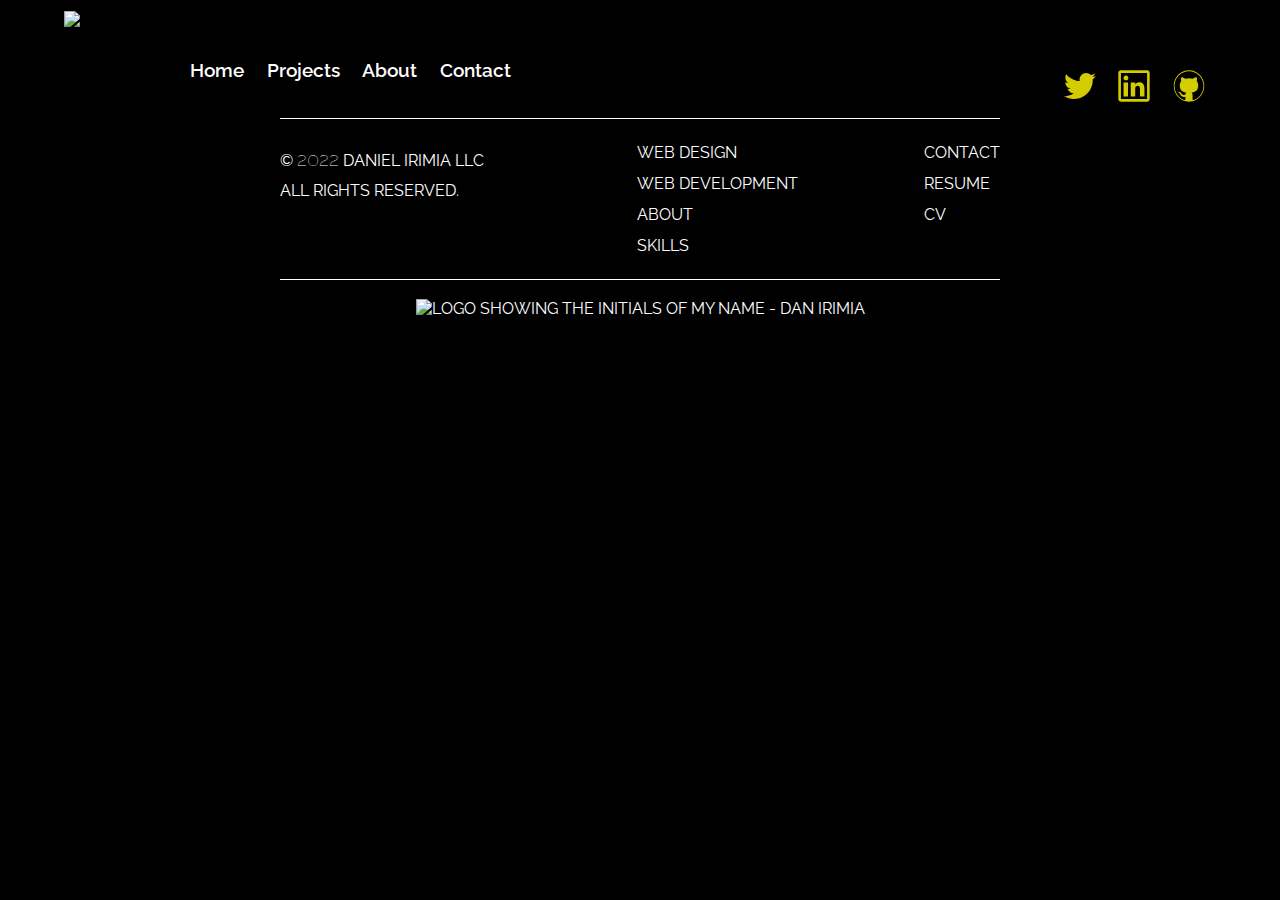
==== about.html @ a9403c6c "Update about.html" ====
<!DOCTYPE html>
<html lang="en">
<head>

    <!-- Metas -->
    <meta charset="UTF-8">
    <meta http-equiv="X-UA-Compatible" content="IE=edge">
    <meta name="viewport" content="width=device-width, initial-scale=1.0">

    <!-- CSS -->
    <link rel="stylesheet" type="text/css" href="./Resources/CSS/about.css">

    <!-- Fonts -->

    <link rel="preconnect" href="https://fonts.googleapis.com">
    <link href="https://fonts.googleapis.com/css2?family=Lato:wght@700&family=Raleway:wght@400;600;700&display=swap" rel="stylesheet">
    <link rel="preconnect" href="https://fonts.gstatic.com" crossorigin>

    <title>About</title>
    
</head>
<body style="Background-color: #000;">
    <header>
        <div class="navigation-container">
            <div class="logo-container">
                <img src="./Resources/Images/Small_logo.svg" alt="Logo showing the initials and full name - Dan Irimia">
            </div>
            <nav>
                <ul class="navigation-links">
                    <li class="link"><a href="index.html">Home</a></li>
                    <li class="link"><a href="projects.html">Projects</a></li>
                    <li class="link"><a href="about.html">About</a></li>
                    <li class="link"><a href="contact.html">Contact</a></li>
                </ul>
                <ul class="social-media">
                    <li><a href="https://twitter.com/?lang=en" target="_blank"><img src="./Resources/Images/twitter-logo.svg" alt="The logo of Twitter - when clicked it will take the user to www.twitter.com"></a></li>
                    <li><a href="https://uk.linkedin.com/" target="_blank"><img src="./Resources/Images/linkedin-logo.svg" alt="The logo of Linkedin - when clicked it will take the user to www.linkedin.com"></a></li>
                    <li><a href="https://github.com/danielirimia60" target="_blank"><img src="./Resources/Images/github-logo.svg" alt="The logo of Github - when clicked it will take the user to www.githubr.com"></a></li>
                </ul>
            </nav>
        </div>
    </header>
    <main>

    </main>
    <footer>
        <div class="footer-content">
            <div class="left-column">
                <p>&copy; <span>2022</span> Daniel Irimia LLC All Rights Reserved.</p>
            </div>
            <div class="middle-column">
                <a href="design-projects.html">web design</a>
                <a href="web-projects.html">web development</a>
                <a href="about.html">about</a>
                <a href="skills.html">skills</a>
            </div>
            <div class="right-column">
                <a href="contact.html">contact</a>
                <a href="resume.html">resume</a>
                <a href="cv.html">cv</a>
            </div>
        </div>
        <div class="footer-logo">
            <img src="./Resources/Images/Full_logo.svg" alt="Logo showing the initials of my name - Dan Irimia">
        </div>
    </footer>
</body>
</html>
---- Resources/CSS/about.css ----
* {
  margin: 0;
  padding: 0;
  overflow-x: hidden;
  scroll-behavior: smooth;
}

header, header .navigation-container, footer .footer-content, footer {
  margin: 0 auto;
}

footer {
  font-family: "Raleway", sans-serif;
  font-weight: 400;
}

header .navigation-container .navigation-links .link a {
  font-family: "Raleway", sans-serif;
  font-weight: 600;
}

footer {
  text-transform: uppercase;
  color: #FFFFFF;
  display: flex;
  flex-direction: column;
}
footer a {
  color: inherit;
  text-decoration: none;
}
footer a:hover {
  color: #D4CC00;
}
footer .footer-content {
  border-top: 1px solid #FFFFFF;
  border-bottom: 1px solid #FFFFFF;
  display: flex;
  gap: 3em;
  justify-content: space-between;
  padding-top: 1.5em;
  padding-bottom: 1.5em;
}
footer .footer-content .left-column {
  width: 15%;
  min-width: 23ch;
  line-height: 1.75;
}
footer .footer-content .left-column span {
  font-size: 1.22rem;
  font-weight: 100;
}
footer .footer-content .middle-column,
footer .footer-content .right-column {
  display: flex;
  flex-direction: column;
  gap: 0.75em;
}
footer .footer-logo {
  margin: 1.5% auto 1%;
}

header .navigation-container {
  grid-area: 1/1;
  display: flex;
  justify-self: center;
  width: 90%;
  padding-top: 0.7em;
  height: -webkit-fit-content;
  height: -moz-fit-content;
  height: fit-content;
  justify-content: space-between;
  position: relative;
  z-index: 2;
}
header .navigation-container .logo-container {
  width: 6em;
}
header .navigation-container .logo-container img {
  width: 100%;
}
header .navigation-container nav {
  display: flex;
  justify-content: space-between;
  padding-top: 3em;
  width: 90%;
  position: relative;
}
header .navigation-container .navigation-links {
  display: flex;
  list-style: none;
}
header .navigation-container .navigation-links .link a {
  text-decoration: none;
  padding: 0.7rem;
  color: #FFFFFF;
  font-size: 1.2rem;
}
header .navigation-container .navigation-links .link a:hover {
  color: #D4CC00;
}
header .navigation-container .social-media {
  display: flex;
}
header .navigation-container .social-media img {
  aspect-ratio: 1;
  width: 2em;
  padding: 0.7em;
  filter: invert(68%) sepia(72%) saturate(1887%) hue-rotate(18deg) brightness(106%) contrast(103%);
}
header .navigation-container .social-media img:hover {
  filter: invert(78%) sepia(76%) saturate(1393%) hue-rotate(11deg) brightness(89%) contrast(96%);
  transform: scale(0.95);
}

html body::-webkit-scrollbar {
  width: 8px;
}
html body::-webkit-scrollbar-track {
  border-radius: 20px;
}
html body::-webkit-scrollbar-thumb {
  background-color: #D4CC00;
  border-radius: 20px;
}

* {
  margin: 0;
  padding: 0;
  overflow-x: hidden;
  scroll-behavior: smooth;
}

header, footer, footer .footer-content, header .navigation-container {
  margin: 0 auto;
}

footer {
  font-family: "Raleway", sans-serif;
  font-weight: 400;
}

header .navigation-container .navigation-links .link a {
  font-family: "Raleway", sans-serif;
  font-weight: 600;
}

footer {
  text-transform: uppercase;
  color: #FFFFFF;
  display: flex;
  flex-direction: column;
}
footer a {
  color: inherit;
  text-decoration: none;
}
footer a:hover {
  color: #D4CC00;
}
footer .footer-content {
  border-top: 1px solid #FFFFFF;
  border-bottom: 1px solid #FFFFFF;
  display: flex;
  gap: 3em;
  justify-content: space-between;
  padding-top: 1.5em;
  padding-bottom: 1.5em;
}
footer .footer-content .left-column {
  width: 15%;
  min-width: 23ch;
  line-height: 1.75;
}
footer .footer-content .left-column span {
  font-size: 1.22rem;
  font-weight: 100;
}
footer .footer-content .middle-column,
footer .footer-content .right-column {
  display: flex;
  flex-direction: column;
  gap: 0.75em;
}
footer .footer-logo {
  margin: 1.5% auto 1%;
}

header .navigation-container {
  grid-area: 1/1;
  display: flex;
  justify-self: center;
  width: 90%;
  padding-top: 0.7em;
  height: -webkit-fit-content;
  height: -moz-fit-content;
  height: fit-content;
  justify-content: space-between;
  position: relative;
  z-index: 2;
}
header .navigation-container .logo-container {
  width: 6em;
}
header .navigation-container .logo-container img {
  width: 100%;
}
header .navigation-container nav {
  display: flex;
  justify-content: space-between;
  padding-top: 3em;
  width: 90%;
  position: relative;
}
header .navigation-container .navigation-links {
  display: flex;
  list-style: none;
}
header .navigation-container .navigation-links .link a {
  text-decoration: none;
  padding: 0.7rem;
  color: #FFFFFF;
  font-size: 1.2rem;
}
header .navigation-container .navigation-links .link a:hover {
  color: #D4CC00;
}
header .navigation-container .social-media {
  display: flex;
}
header .navigation-container .social-media img {
  aspect-ratio: 1;
  width: 2em;
  padding: 0.7em;
  filter: invert(68%) sepia(72%) saturate(1887%) hue-rotate(18deg) brightness(106%) contrast(103%);
}
header .navigation-container .social-media img:hover {
  filter: invert(78%) sepia(76%) saturate(1393%) hue-rotate(11deg) brightness(89%) contrast(96%);
  transform: scale(0.95);
}

html body::-webkit-scrollbar {
  width: 8px;
}
html body::-webkit-scrollbar-track {
  border-radius: 20px;
}
html body::-webkit-scrollbar-thumb {
  background-color: #D4CC00;
  border-radius: 20px;
}

* {
  margin: 0;
  padding: 0;
  overflow-x: hidden;
  scroll-behavior: smooth;
}

header, footer, footer .footer-content, header .navigation-container {
  margin: 0 auto;
}

footer {
  font-family: "Raleway", sans-serif;
  font-weight: 400;
}

header .navigation-container .navigation-links .link a {
  font-family: "Raleway", sans-serif;
  font-weight: 600;
}

footer {
  text-transform: uppercase;
  color: #FFFFFF;
  display: flex;
  flex-direction: column;
}
footer a {
  color: inherit;
  text-decoration: none;
}
footer a:hover {
  color: #D4CC00;
}
footer .footer-content {
  border-top: 1px solid #FFFFFF;
  border-bottom: 1px solid #FFFFFF;
  display: flex;
  gap: 3em;
  justify-content: space-between;
  padding-top: 1.5em;
  padding-bottom: 1.5em;
}
footer .footer-content .left-column {
  width: 15%;
  min-width: 23ch;
  line-height: 1.75;
}
footer .footer-content .left-column span {
  font-size: 1.22rem;
  font-weight: 100;
}
footer .footer-content .middle-column,
footer .footer-content .right-column {
  display: flex;
  flex-direction: column;
  gap: 0.75em;
}
footer .footer-logo {
  margin: 1.5% auto 1%;
}

header .navigation-container {
  grid-area: 1/1;
  display: flex;
  justify-self: center;
  width: 90%;
  padding-top: 0.7em;
  height: -webkit-fit-content;
  height: -moz-fit-content;
  height: fit-content;
  justify-content: space-between;
  position: relative;
  z-index: 2;
}
header .navigation-container .logo-container {
  width: 6em;
}
header .navigation-container .logo-container img {
  width: 100%;
}
header .navigation-container nav {
  display: flex;
  justify-content: space-between;
  padding-top: 3em;
  width: 90%;
  position: relative;
}
header .navigation-container .navigation-links {
  display: flex;
  list-style: none;
}
header .navigation-container .navigation-links .link a {
  text-decoration: none;
  padding: 0.7rem;
  color: #FFFFFF;
  font-size: 1.2rem;
}
header .navigation-container .navigation-links .link a:hover {
  color: #D4CC00;
}
header .navigation-container .social-media {
  display: flex;
}
header .navigation-container .social-media img {
  aspect-ratio: 1;
  width: 2em;
  padding: 0.7em;
  filter: invert(68%) sepia(72%) saturate(1887%) hue-rotate(18deg) brightness(106%) contrast(103%);
}
header .navigation-container .social-media img:hover {
  filter: invert(78%) sepia(76%) saturate(1393%) hue-rotate(11deg) brightness(89%) contrast(96%);
  transform: scale(0.95);
}

html body::-webkit-scrollbar {
  width: 8px;
}
html body::-webkit-scrollbar-track {
  border-radius: 20px;
}
html body::-webkit-scrollbar-thumb {
  background-color: #D4CC00;
  border-radius: 20px;
}

header {
  width: 100%;
}/*# sourceMappingURL=about.css.map */
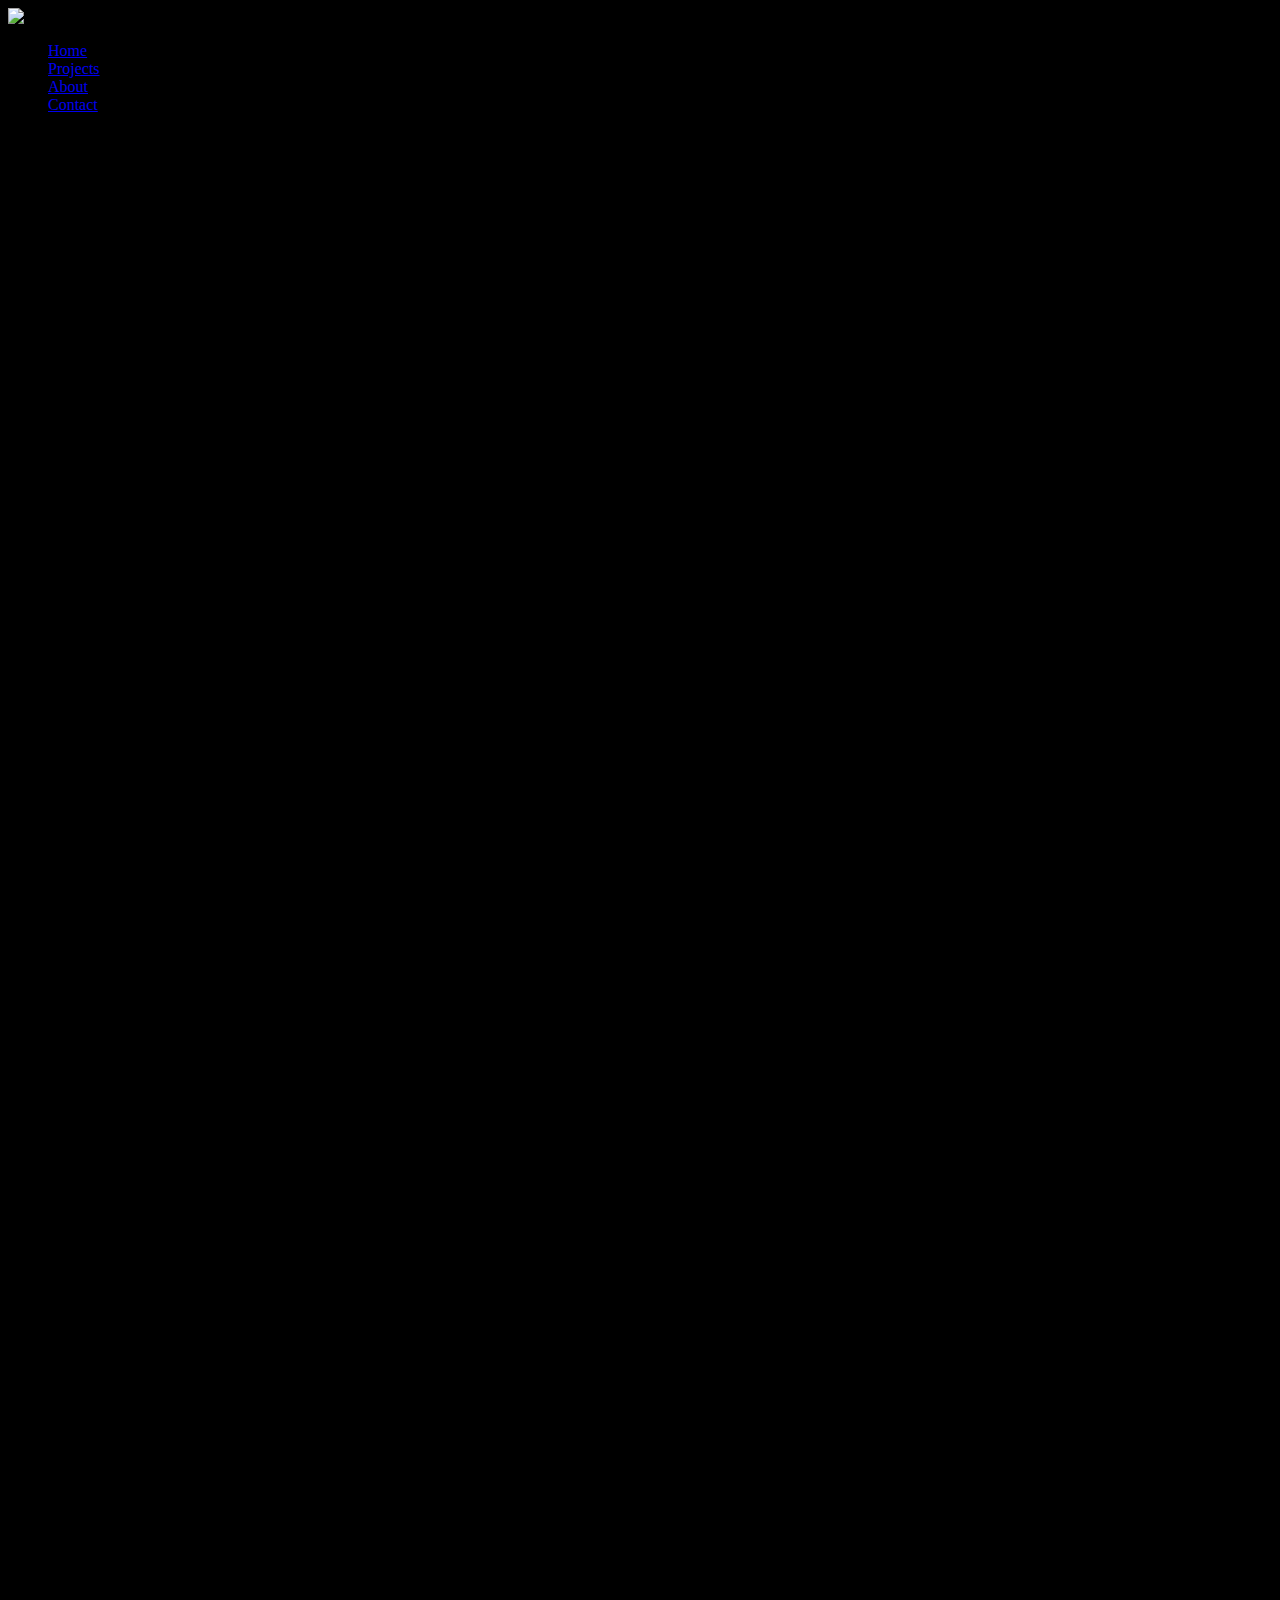
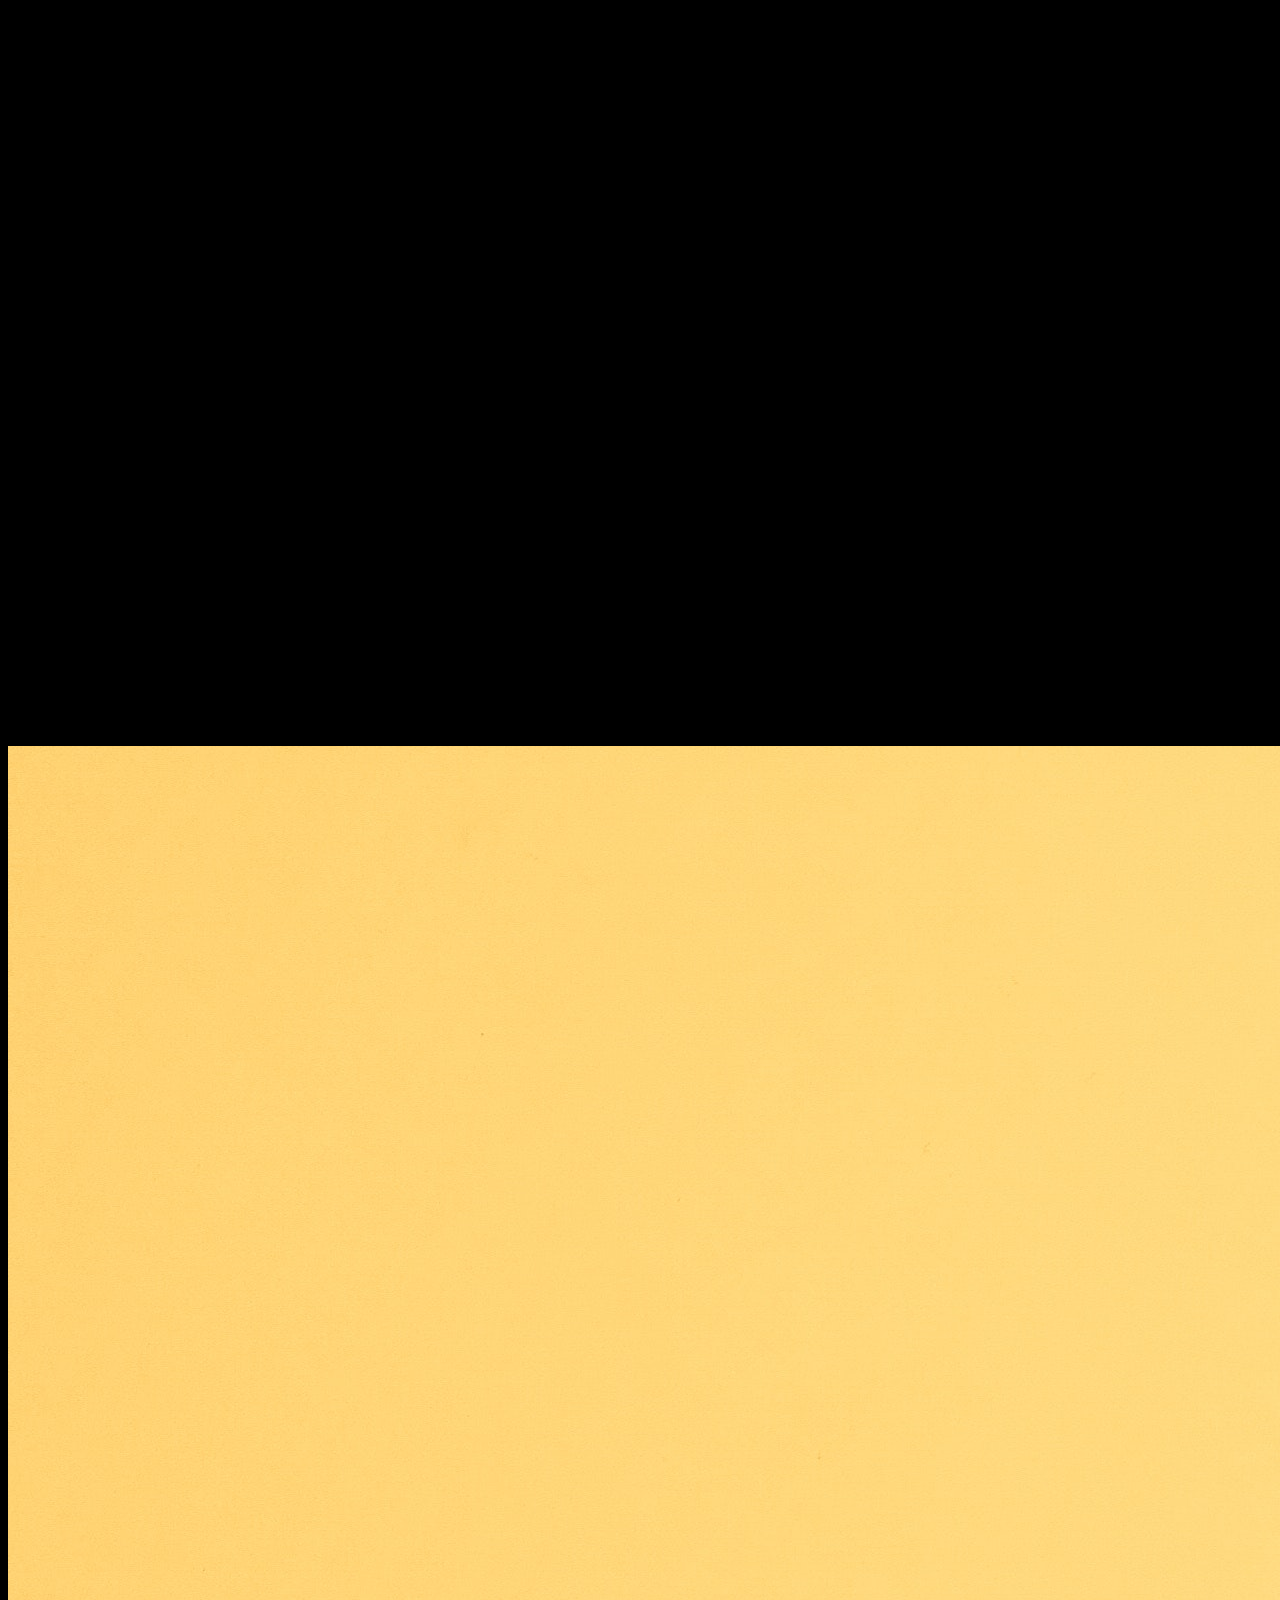
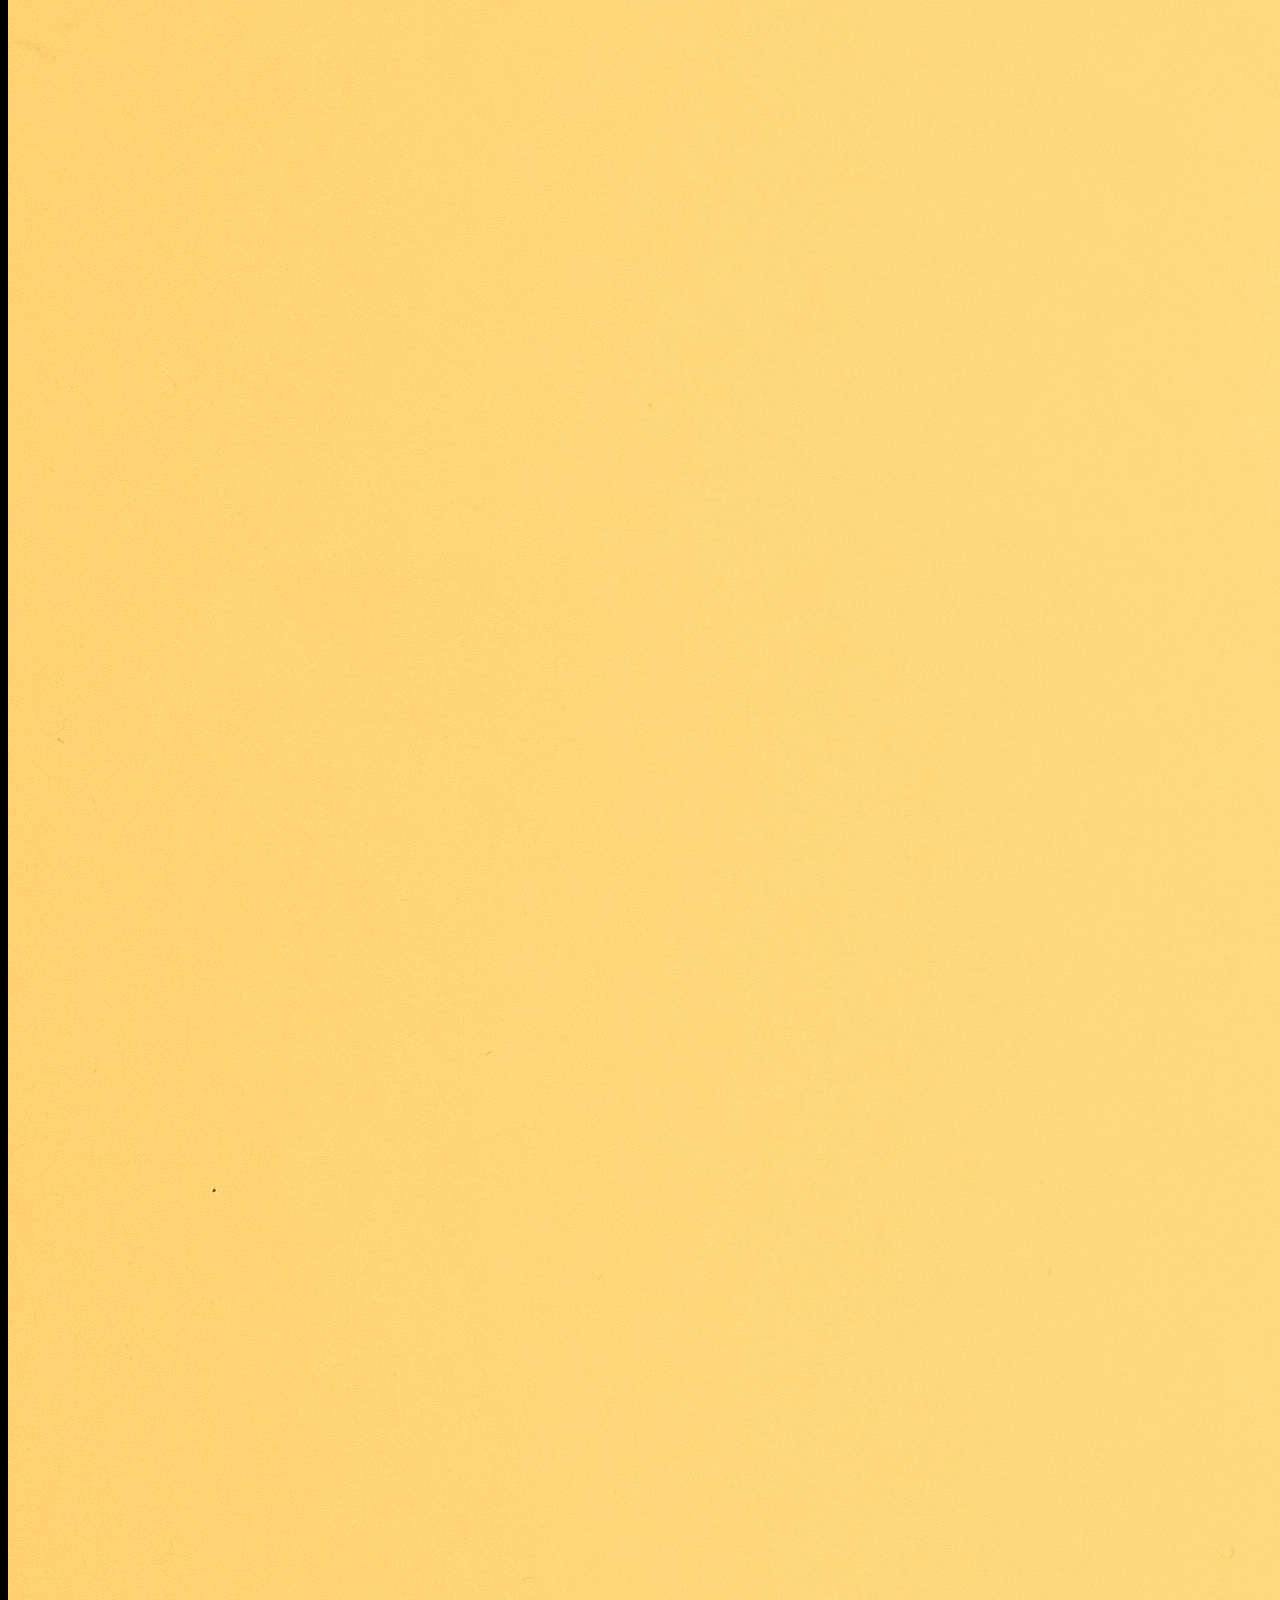
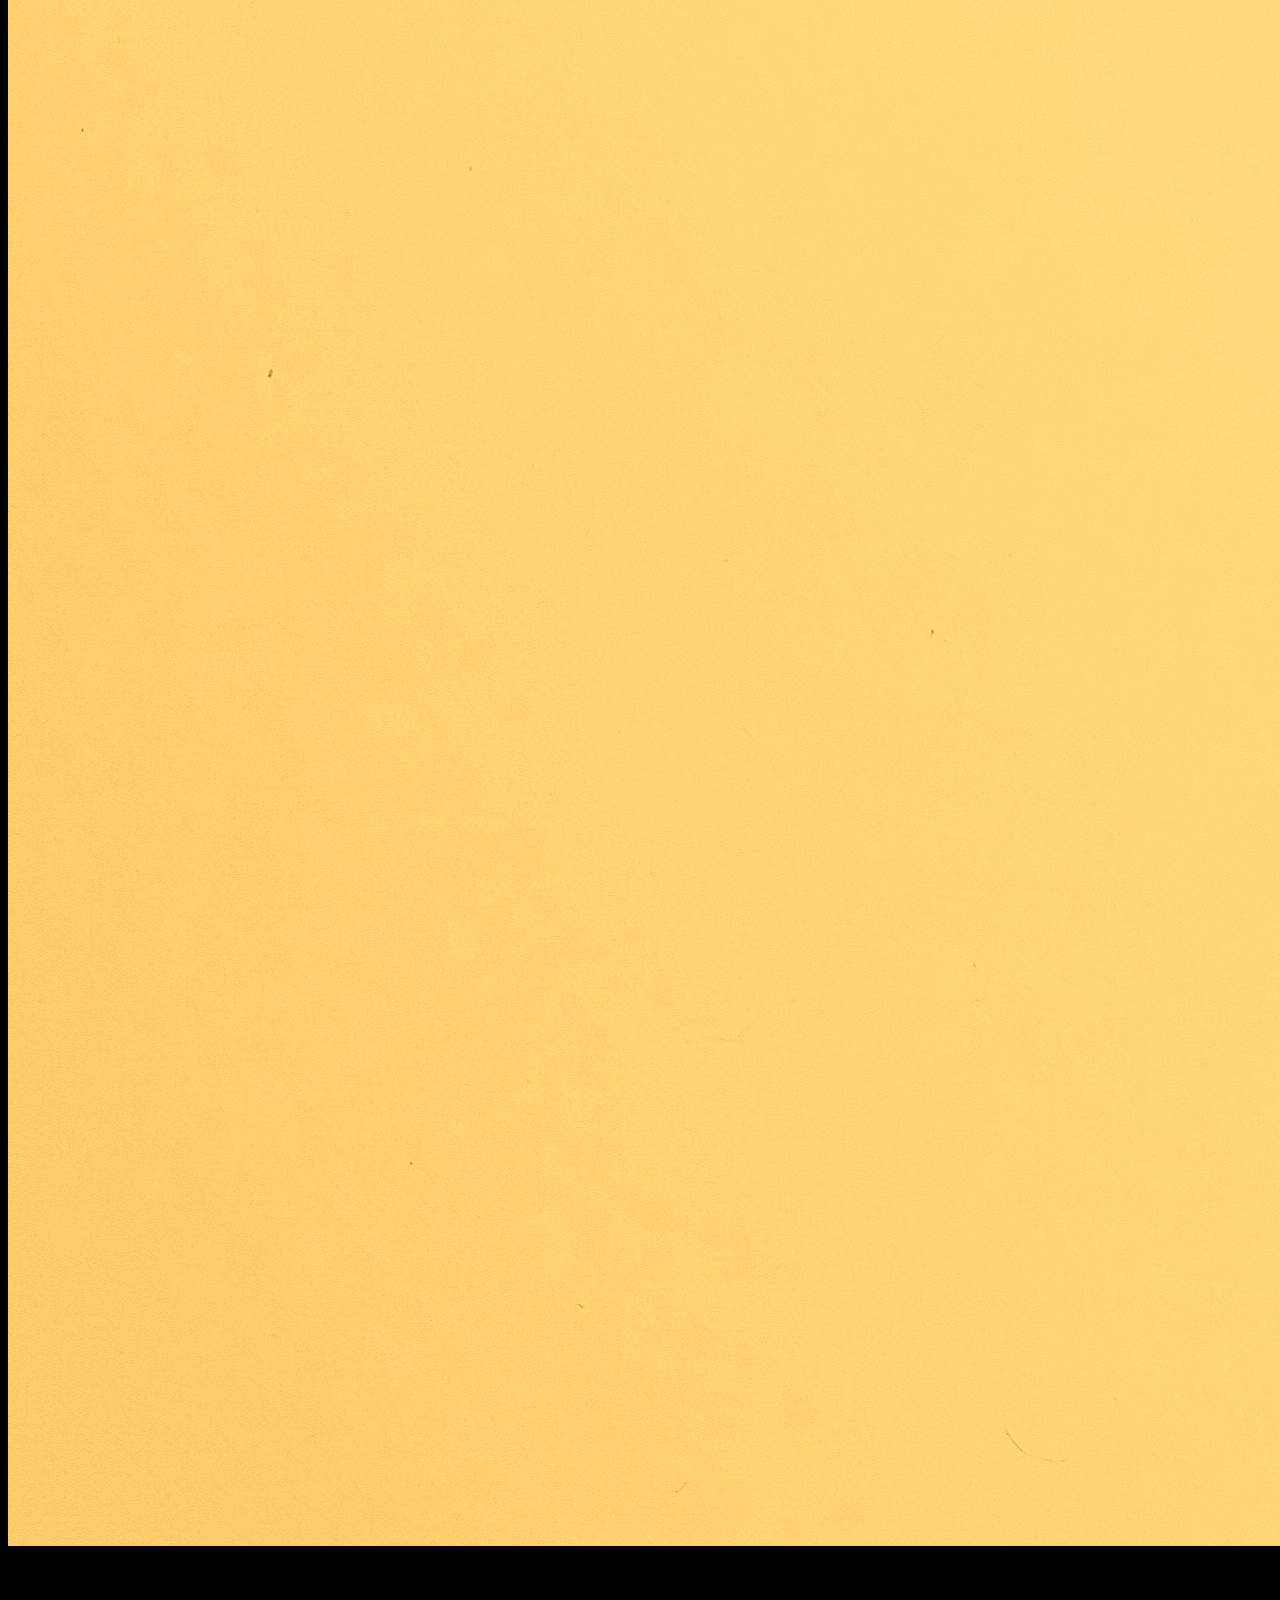
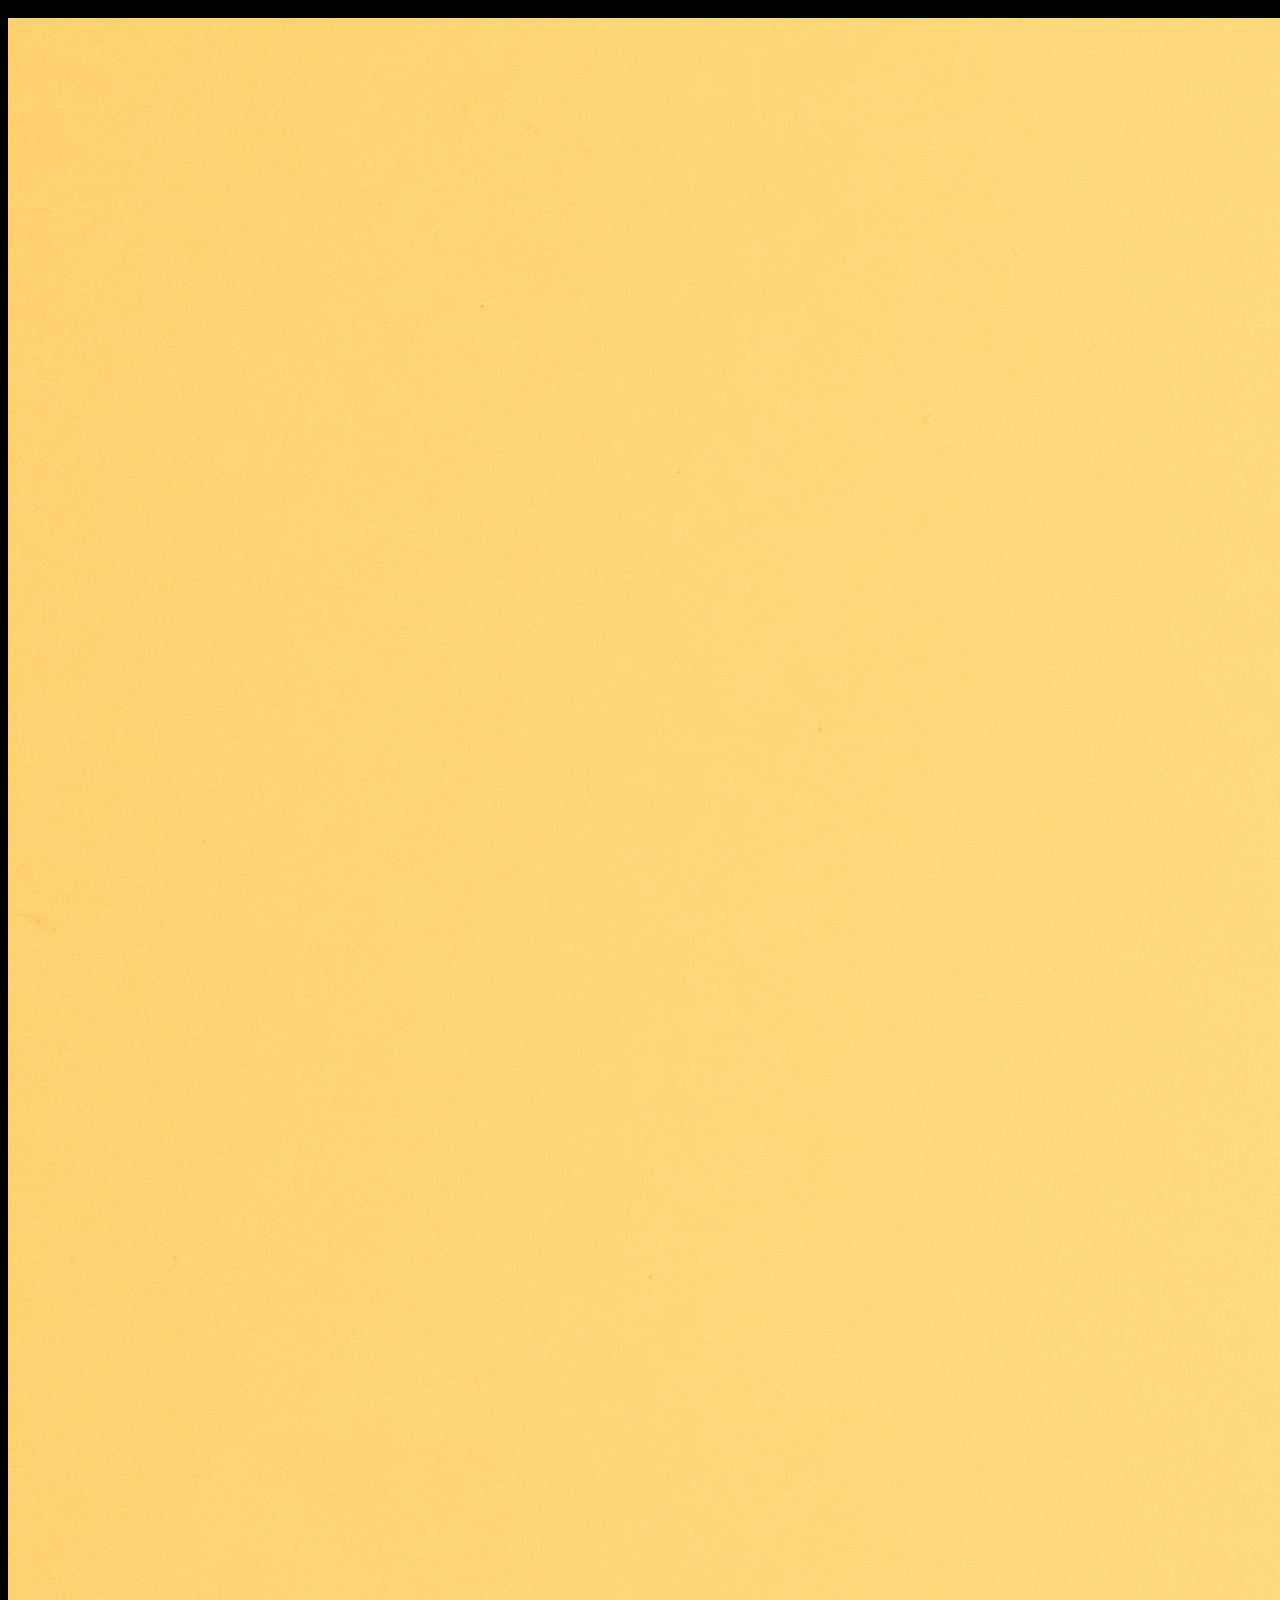
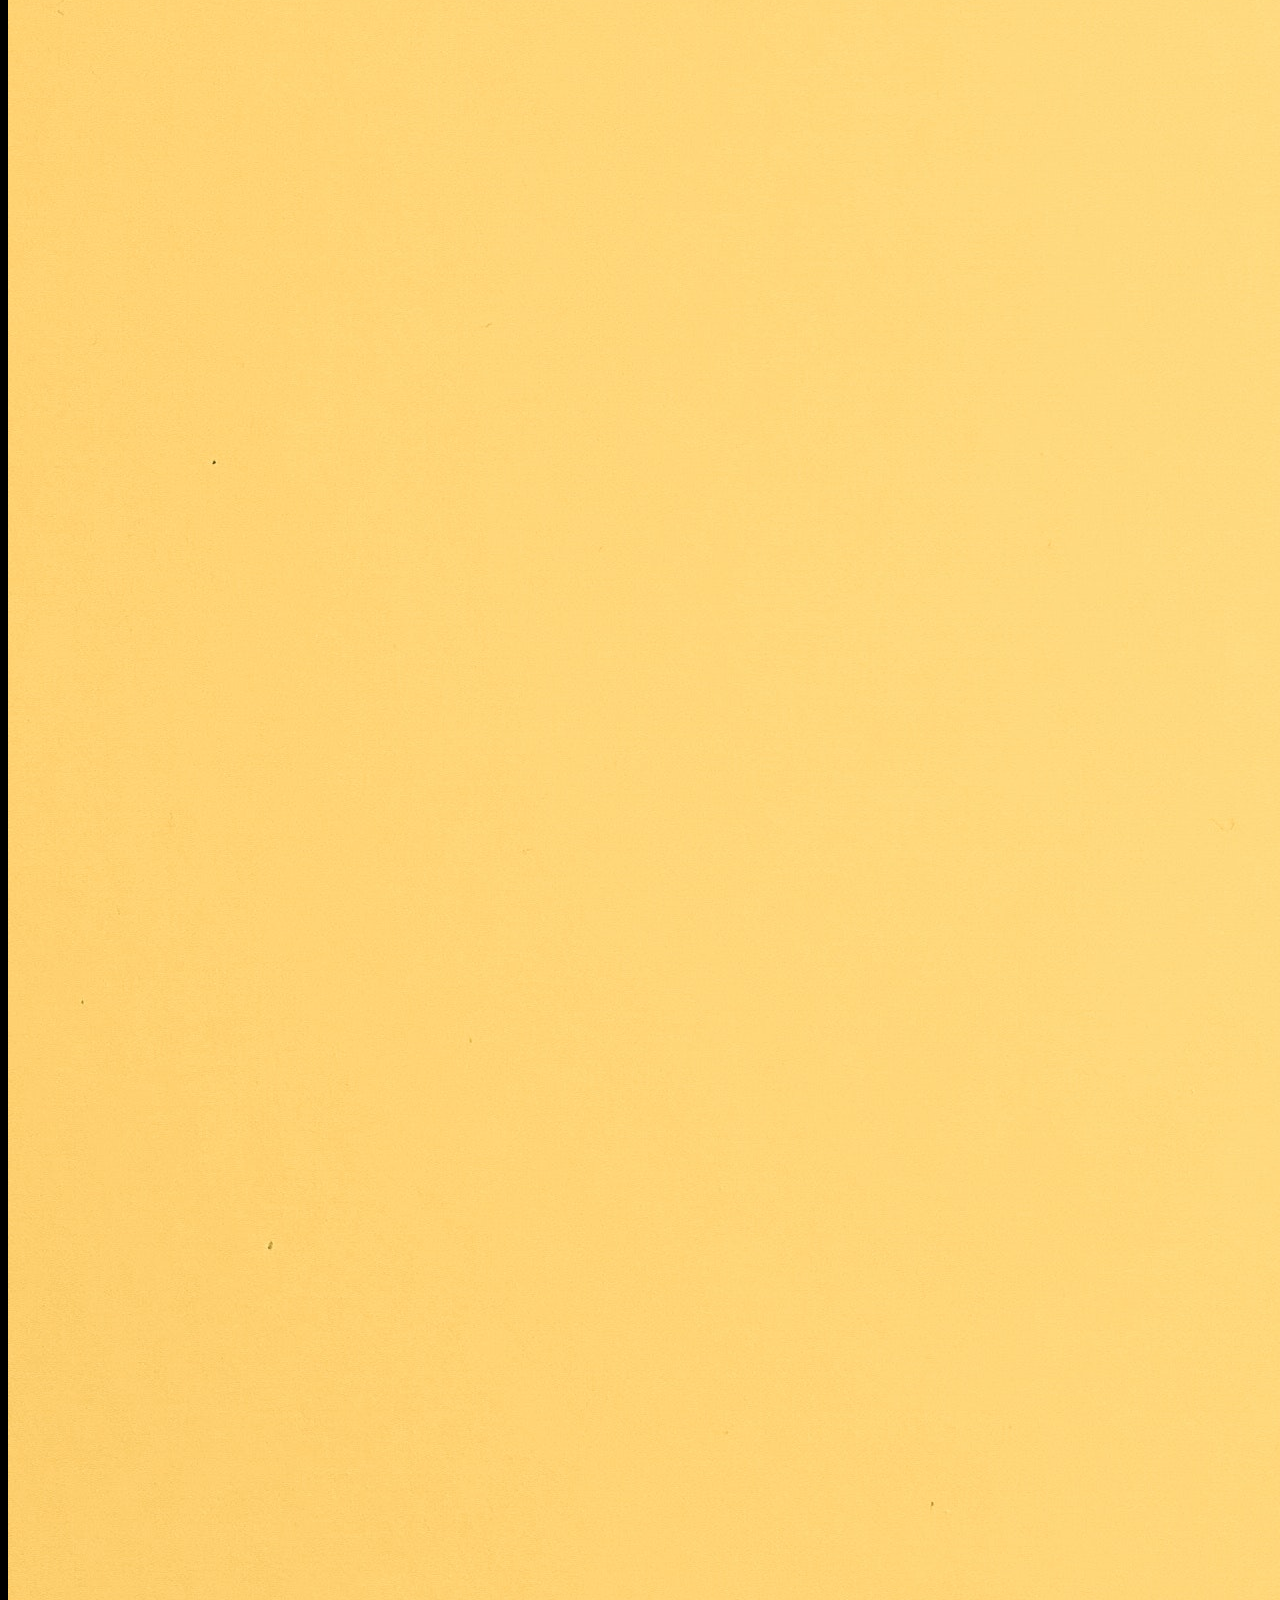
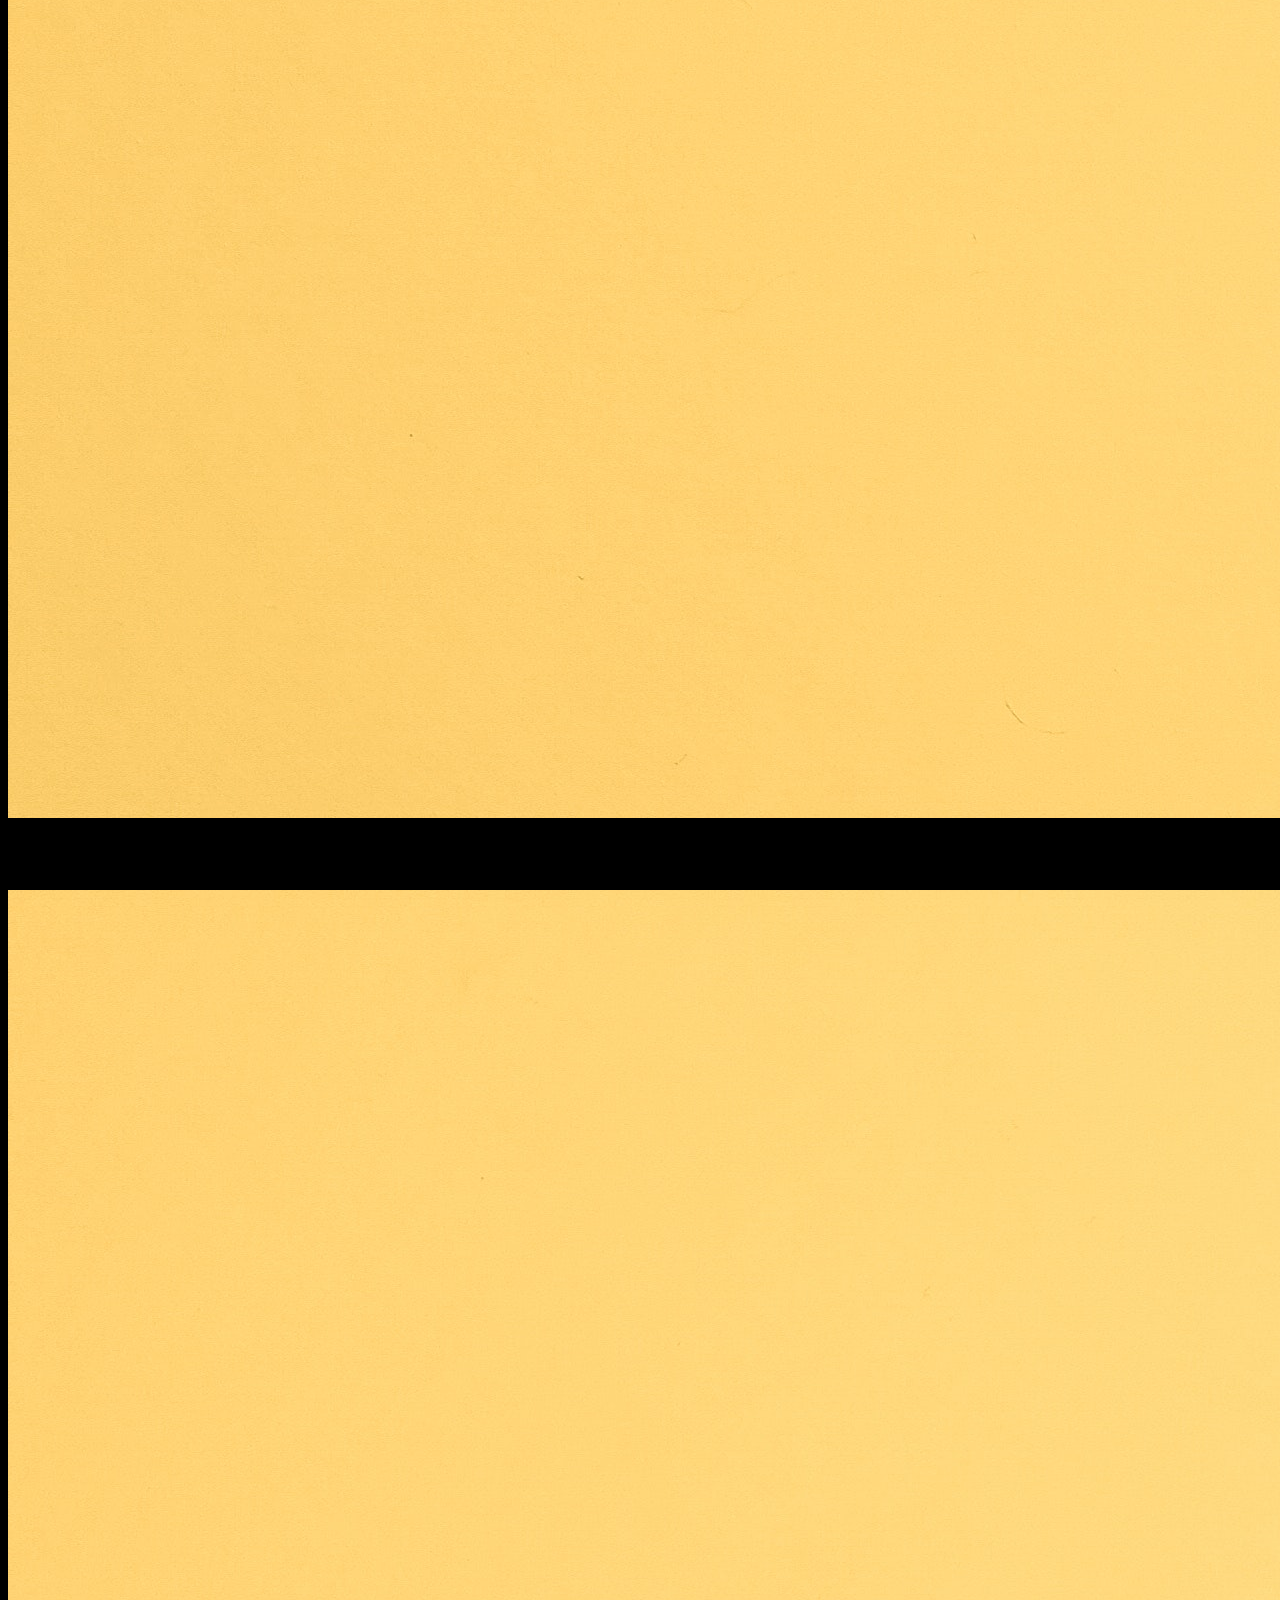
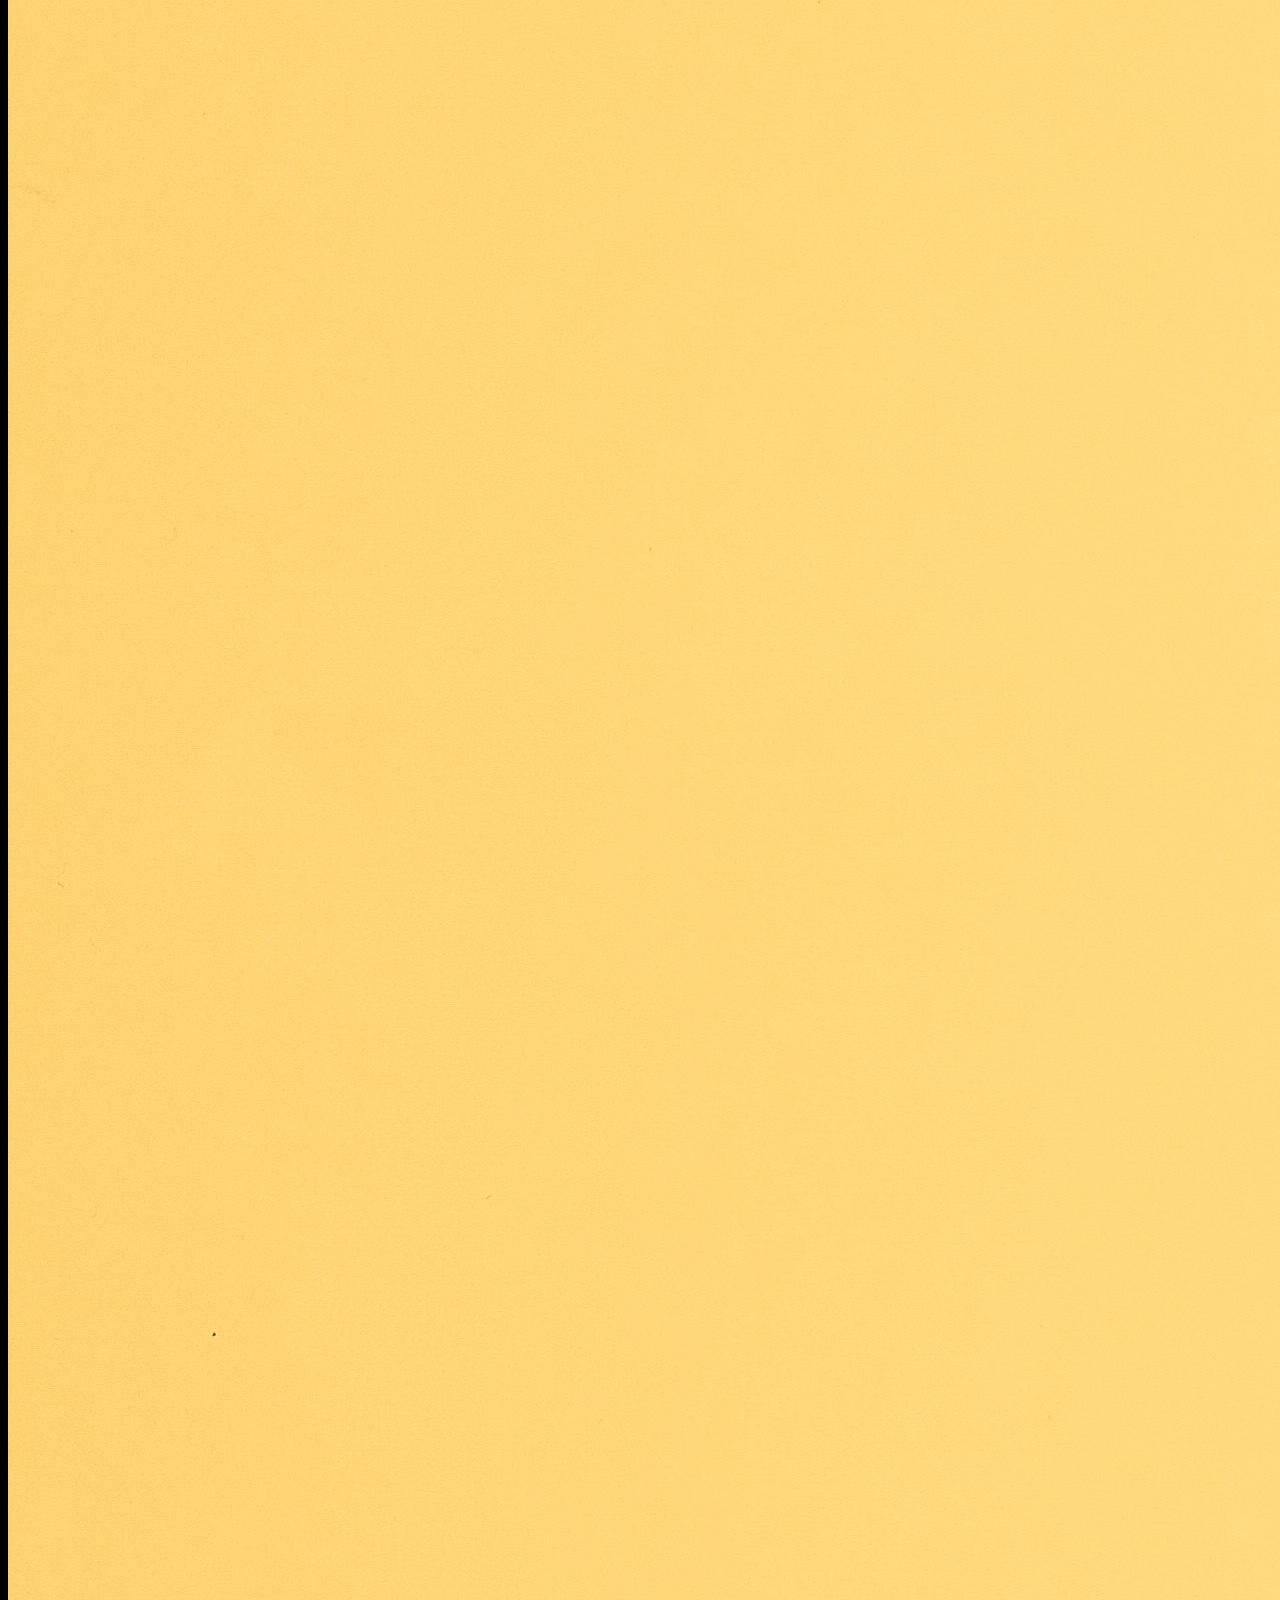
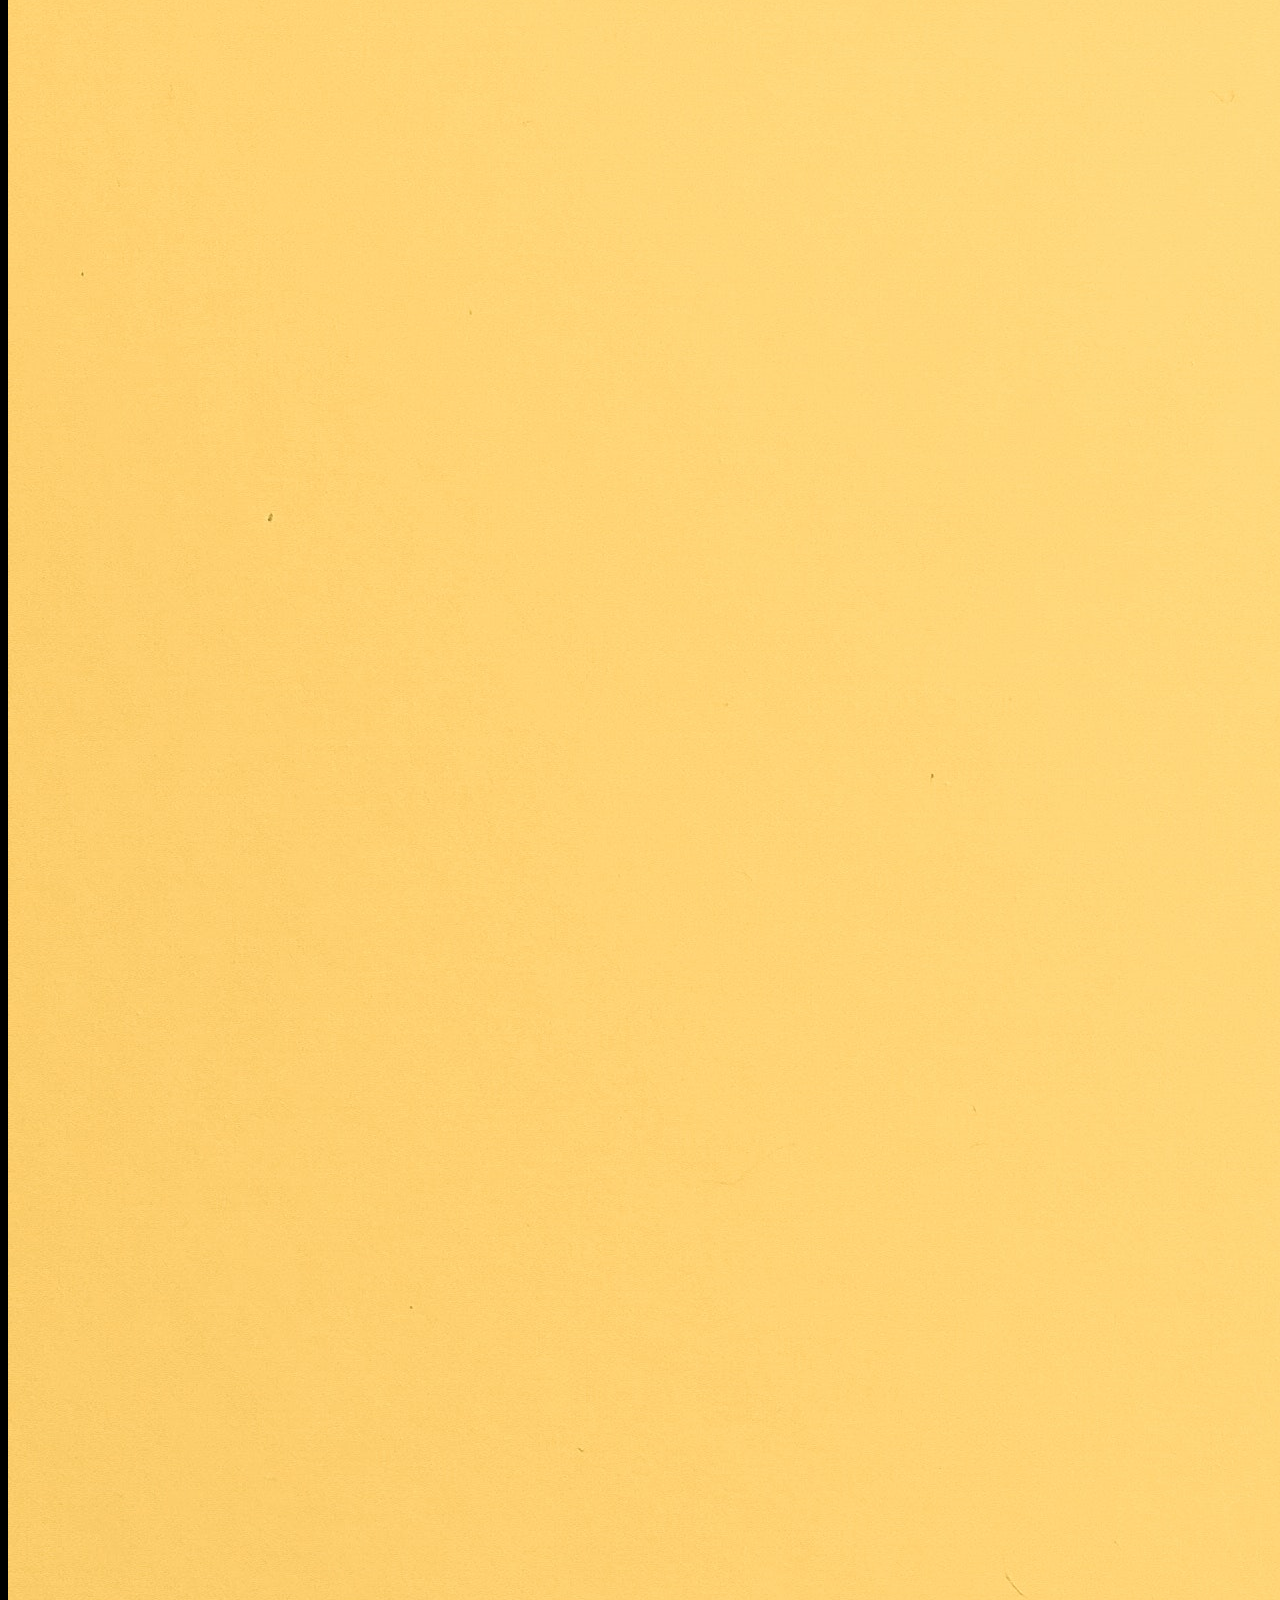
==== commit bb2fce9b: "Update about.html" ====
--- a/about.html
+++ b/about.html
@@ -8,7 +8,7 @@
     <meta name="viewport" content="width=device-width, initial-scale=1.0">
 
     <!-- CSS -->
-    <link rel="stylesheet" type="text/css" href="./Resources/CSS/about.css">
+    <link rel="stylesheet" type="text/css" href="./Resources/SCSS/about.css">
 
     <!-- Fonts -->
 
@@ -41,7 +41,25 @@
         </div>
     </header>
     <main>
-
+        <h1>About me</h1>
+        <p class="intro">Lorem ipsum dolor, sit amet consectetur adipisicing elit. Itaque commodi non sit neque repudiandae in at porro iste praesentium. Excepturi obcaecati laudantium labore recusandae sunt. Lorem ipsum, dolor sit amet consectetur adipisicing elit. Officia, accusantium. Lorem ipsum dolor sit.</p>
+        <div class="section1">
+            <img src="./Resources/Images/place-holder-img.jpg" alt="placeholder">
+            <p>Lorem, ipsum dolor sit amet consectetur adipisicing elit. Obcaecati quos esse quas molestiae deserunt animi error maxime laboriosam! Officiis soluta eos dolor ut dignissimos? Quisquam quaerat odit placeat laboriosam minima. Lorem ipsum dolor sit amet consectetur adipisicing elit. Tempora recusandae minus laudantium ea dolorem, illum consequatur! Eos repudiandae recusandae eum.</p>
+        </div>
+        <div class="section2">
+            <img src="./Resources/Images/place-holder-img.jpg" alt="placeholder">
+            <p>Lorem, ipsum dolor sit amet consectetur adipisicing elit. Obcaecati quos esse quas molestiae deserunt animi error maxime laboriosam! Officiis soluta eos dolor ut dignissimos? Quisquam quaerat odit placeat laboriosam minima. Lorem, ipsum dolor sit amet consectetur adipisicing elit. Eveniet accusantium ipsum nesciunt nemo natus quibusdam, dolores voluptatum deleniti commodi. Eum?</p>
+        </div>
+        <div class="section3">
+            <img src="./Resources/Images/place-holder-img.jpg" alt="placeholder">
+            <p>Lorem, ipsum dolor sit amet consectetur adipisicing elit. Obcaecati quos esse quas molestiae deserunt animi error maxime laboriosam! Officiis soluta eos dolor ut dignissimos? Quisquam quaerat odit placeat laboriosam minima. Lorem ipsum dolor sit amet consectetur adipisicing elit. Pariatur, fuga ad fugit sit officiis culpa iure ducimus obcaecati vel provident.</p>
+        </div>
+        <p class="outro">Lorem ipsum, dolor sit amet consectetur adipisicing elit. Iusto, aliquam possimus. Quos incidunt corrupti aliquid quis! Ipsa corrupti, optio consequatur qui neque placeat sit. Magnam eius fuga eaque corrupti expedita.</p>
+        <a class="skills" href="./skills.html">
+            <p>My skills</p>
+            <img src="./Resources/Images/down-long-solid.svg" alt="arrow">
+        </a>
     </main>
     <footer>
         <div class="footer-content">
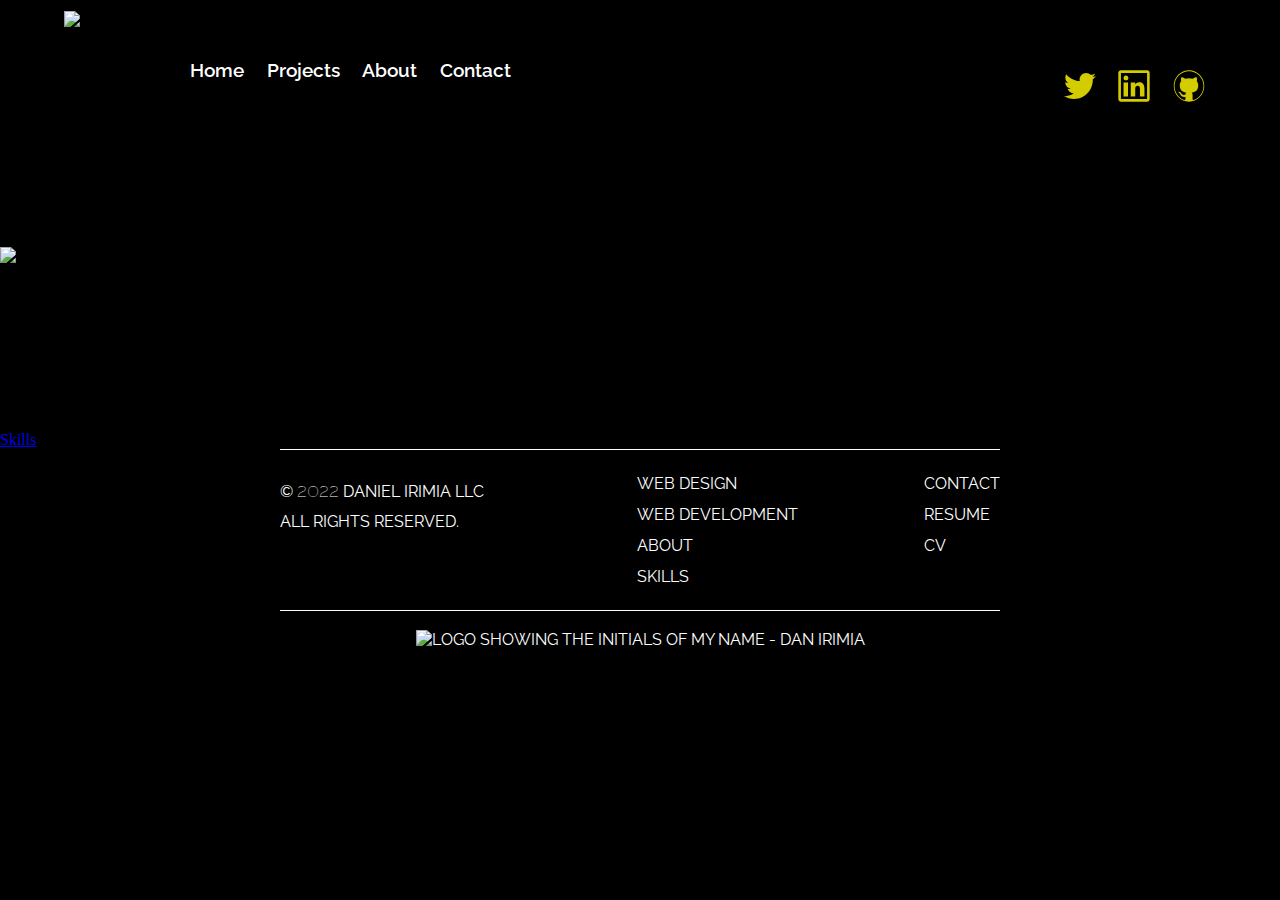
==== commit 3060a09d: "Update about.html" ====
--- a/about.html
+++ b/about.html
@@ -8,13 +8,13 @@
     <meta name="viewport" content="width=device-width, initial-scale=1.0">
 
     <!-- CSS -->
-    <link rel="stylesheet" type="text/css" href="./Resources/SCSS/about.css">
+    <link rel="stylesheet" type="text/css" href="./Resources/CSS/about.css">
 
     <!-- Fonts -->
 
     <link rel="preconnect" href="https://fonts.googleapis.com">
-    <link href="https://fonts.googleapis.com/css2?family=Lato:wght@700&family=Raleway:wght@400;600;700&display=swap" rel="stylesheet">
     <link rel="preconnect" href="https://fonts.gstatic.com" crossorigin>
+    <link href="https://fonts.googleapis.com/css2?family=Lato:wght@700&family=Raleway:wght@400;600;700&family=Roboto:wght@100;300;400;500&display=swap" rel="stylesheet">
 
     <title>About</title>
     
@@ -41,24 +41,30 @@
         </div>
     </header>
     <main>
-        <h1>About me</h1>
-        <p class="intro">Lorem ipsum dolor, sit amet consectetur adipisicing elit. Itaque commodi non sit neque repudiandae in at porro iste praesentium. Excepturi obcaecati laudantium labore recusandae sunt. Lorem ipsum, dolor sit amet consectetur adipisicing elit. Officia, accusantium. Lorem ipsum dolor sit.</p>
-        <div class="section1">
-            <img src="./Resources/Images/place-holder-img.jpg" alt="placeholder">
-            <p>Lorem, ipsum dolor sit amet consectetur adipisicing elit. Obcaecati quos esse quas molestiae deserunt animi error maxime laboriosam! Officiis soluta eos dolor ut dignissimos? Quisquam quaerat odit placeat laboriosam minima. Lorem ipsum dolor sit amet consectetur adipisicing elit. Tempora recusandae minus laudantium ea dolorem, illum consequatur! Eos repudiandae recusandae eum.</p>
+        <div class="top">
+            <h1>Daniel
+                <br> Irimia —
+                <br>
+                Information
+            </h1>
+            <p class="update">Last updated - April 2022</p>
         </div>
-        <div class="section2">
-            <img src="./Resources/Images/place-holder-img.jpg" alt="placeholder">
-            <p>Lorem, ipsum dolor sit amet consectetur adipisicing elit. Obcaecati quos esse quas molestiae deserunt animi error maxime laboriosam! Officiis soluta eos dolor ut dignissimos? Quisquam quaerat odit placeat laboriosam minima. Lorem, ipsum dolor sit amet consectetur adipisicing elit. Eveniet accusantium ipsum nesciunt nemo natus quibusdam, dolores voluptatum deleniti commodi. Eum?</p>
+        <div class="content">
+            <img src="./Resources/Images/prof_pic.jfif" alt="prof pic">
+            <div class="text">
+                <p class="intro">
+                    Daniel Tiberiu Irimia is a college student passionate about technology and its many impressive achievements. In particular he likes programming, being the object of study for him at Darlington College but also a topic he researches by himself in his own time. Born in Romania and raised in Italy he now lives, works and studies in Darlington UK.
+                </p>
+                <p>
+                    Daniel's love for technology goes back many years when he started having an increased interest in building custom computer systems and desktop setups. Although his love for hardware and its many applications is still high, he also discovered the wonderful world of software and how web applications and websites are being created, giving him a new way to follow in the world of technology. Because of this, he also developed a liking for web design, creating UX/UI designs for some of his projects but also a multitude of other assets such as wallpapers or logos.
+                </p>
+                <p>
+                    Daniel has many hobbies such as traveling, bike riding - which is also his preferred way of getting to work, building and designing custom PCs and desktop setups, chess, gaming - being an active League of Legends, World of Warcraft and Apex Legends player but also enjoys older, more nostalgia inducing titles such as GTA, Counter Strike, Half Life or some RTS titles. He also likes astronomy <span>(not to be confused with astrology which he finds to be a rather funny topic)</span>, being inspired to study this subject and to make astronomical observations for over a decade in which he discovered the wonderful secrets of the universe.
+                </p>
+            </div>
         </div>
-        <div class="section3">
-            <img src="./Resources/Images/place-holder-img.jpg" alt="placeholder">
-            <p>Lorem, ipsum dolor sit amet consectetur adipisicing elit. Obcaecati quos esse quas molestiae deserunt animi error maxime laboriosam! Officiis soluta eos dolor ut dignissimos? Quisquam quaerat odit placeat laboriosam minima. Lorem ipsum dolor sit amet consectetur adipisicing elit. Pariatur, fuga ad fugit sit officiis culpa iure ducimus obcaecati vel provident.</p>
-        </div>
-        <p class="outro">Lorem ipsum, dolor sit amet consectetur adipisicing elit. Iusto, aliquam possimus. Quos incidunt corrupti aliquid quis! Ipsa corrupti, optio consequatur qui neque placeat sit. Magnam eius fuga eaque corrupti expedita.</p>
         <a class="skills" href="./skills.html">
-            <p>My skills</p>
-            <img src="./Resources/Images/down-long-solid.svg" alt="arrow">
+            <p>Skills</p>
         </a>
     </main>
     <footer>
@@ -79,7 +85,7 @@
             </div>
         </div>
         <div class="footer-logo">
-            <img src="./Resources/Images/Full_logo.svg" alt="Logo showing the initials of my name - Dan Irimia">
+            <a href="index.html" style="text-decoration: none;"><img src="./Resources/Images/Full_logo.svg" alt="Logo showing the initials of my name - Dan Irimia"></a>
         </div>
     </footer>
 </body>
--- a/Resources/CSS/about.css
+++ b/Resources/CSS/about.css
@@ -0,0 +1,381 @@
+* {
+  margin: 0;
+  padding: 0;
+  overflow-x: hidden;
+  scroll-behavior: smooth;
+}
+
+header, header .navigation-container, footer .footer-content, footer {
+  margin: 0 auto;
+}
+
+footer {
+  font-family: "Raleway", sans-serif;
+  font-weight: 400;
+}
+
+header .navigation-container .navigation-links .link a {
+  font-family: "Raleway", sans-serif;
+  font-weight: 600;
+}
+
+footer {
+  text-transform: uppercase;
+  color: #FFFFFF;
+  display: flex;
+  flex-direction: column;
+}
+footer a {
+  color: inherit;
+  text-decoration: none;
+}
+footer a:hover {
+  color: #D4CC00;
+}
+footer .footer-content {
+  border-top: 1px solid #FFFFFF;
+  border-bottom: 1px solid #FFFFFF;
+  display: flex;
+  gap: 3em;
+  justify-content: space-between;
+  padding-top: 1.5em;
+  padding-bottom: 1.5em;
+}
+footer .footer-content .left-column {
+  width: 15%;
+  min-width: 23ch;
+  line-height: 1.75;
+}
+footer .footer-content .left-column span {
+  font-size: 1.22rem;
+  font-weight: 100;
+}
+footer .footer-content .middle-column,
+footer .footer-content .right-column {
+  display: flex;
+  flex-direction: column;
+  gap: 0.75em;
+}
+footer .footer-logo {
+  margin: 1.5% auto 1%;
+}
+
+header .navigation-container {
+  grid-area: 1/1;
+  display: flex;
+  justify-self: center;
+  width: 90%;
+  padding-top: 0.7em;
+  height: -webkit-fit-content;
+  height: -moz-fit-content;
+  height: fit-content;
+  justify-content: space-between;
+  position: relative;
+  z-index: 2;
+}
+header .navigation-container .logo-container {
+  width: 6em;
+}
+header .navigation-container .logo-container img {
+  width: 100%;
+}
+header .navigation-container nav {
+  display: flex;
+  justify-content: space-between;
+  padding-top: 3em;
+  width: 90%;
+  position: relative;
+}
+header .navigation-container .navigation-links {
+  display: flex;
+  list-style: none;
+}
+header .navigation-container .navigation-links .link a {
+  text-decoration: none;
+  padding: 0.7rem;
+  color: #FFFFFF;
+  font-size: 1.2rem;
+}
+header .navigation-container .navigation-links .link a:hover {
+  color: #D4CC00;
+}
+header .navigation-container .social-media {
+  display: flex;
+}
+header .navigation-container .social-media img {
+  aspect-ratio: 1;
+  width: 2em;
+  padding: 0.7em;
+  filter: invert(68%) sepia(72%) saturate(1887%) hue-rotate(18deg) brightness(106%) contrast(103%);
+}
+header .navigation-container .social-media img:hover {
+  filter: invert(78%) sepia(76%) saturate(1393%) hue-rotate(11deg) brightness(89%) contrast(96%);
+  transform: scale(0.95);
+}
+
+html body::-webkit-scrollbar {
+  width: 8px;
+}
+html body::-webkit-scrollbar-track {
+  border-radius: 20px;
+}
+html body::-webkit-scrollbar-thumb {
+  background-color: #D4CC00;
+  border-radius: 20px;
+}
+
+* {
+  margin: 0;
+  padding: 0;
+  overflow-x: hidden;
+  scroll-behavior: smooth;
+}
+
+header, footer, footer .footer-content, header .navigation-container {
+  margin: 0 auto;
+}
+
+footer {
+  font-family: "Raleway", sans-serif;
+  font-weight: 400;
+}
+
+header .navigation-container .navigation-links .link a {
+  font-family: "Raleway", sans-serif;
+  font-weight: 600;
+}
+
+footer {
+  text-transform: uppercase;
+  color: #FFFFFF;
+  display: flex;
+  flex-direction: column;
+}
+footer a {
+  color: inherit;
+  text-decoration: none;
+}
+footer a:hover {
+  color: #D4CC00;
+}
+footer .footer-content {
+  border-top: 1px solid #FFFFFF;
+  border-bottom: 1px solid #FFFFFF;
+  display: flex;
+  gap: 3em;
+  justify-content: space-between;
+  padding-top: 1.5em;
+  padding-bottom: 1.5em;
+}
+footer .footer-content .left-column {
+  width: 15%;
+  min-width: 23ch;
+  line-height: 1.75;
+}
+footer .footer-content .left-column span {
+  font-size: 1.22rem;
+  font-weight: 100;
+}
+footer .footer-content .middle-column,
+footer .footer-content .right-column {
+  display: flex;
+  flex-direction: column;
+  gap: 0.75em;
+}
+footer .footer-logo {
+  margin: 1.5% auto 1%;
+}
+
+header .navigation-container {
+  grid-area: 1/1;
+  display: flex;
+  justify-self: center;
+  width: 90%;
+  padding-top: 0.7em;
+  height: -webkit-fit-content;
+  height: -moz-fit-content;
+  height: fit-content;
+  justify-content: space-between;
+  position: relative;
+  z-index: 2;
+}
+header .navigation-container .logo-container {
+  width: 6em;
+}
+header .navigation-container .logo-container img {
+  width: 100%;
+}
+header .navigation-container nav {
+  display: flex;
+  justify-content: space-between;
+  padding-top: 3em;
+  width: 90%;
+  position: relative;
+}
+header .navigation-container .navigation-links {
+  display: flex;
+  list-style: none;
+}
+header .navigation-container .navigation-links .link a {
+  text-decoration: none;
+  padding: 0.7rem;
+  color: #FFFFFF;
+  font-size: 1.2rem;
+}
+header .navigation-container .navigation-links .link a:hover {
+  color: #D4CC00;
+}
+header .navigation-container .social-media {
+  display: flex;
+}
+header .navigation-container .social-media img {
+  aspect-ratio: 1;
+  width: 2em;
+  padding: 0.7em;
+  filter: invert(68%) sepia(72%) saturate(1887%) hue-rotate(18deg) brightness(106%) contrast(103%);
+}
+header .navigation-container .social-media img:hover {
+  filter: invert(78%) sepia(76%) saturate(1393%) hue-rotate(11deg) brightness(89%) contrast(96%);
+  transform: scale(0.95);
+}
+
+html body::-webkit-scrollbar {
+  width: 8px;
+}
+html body::-webkit-scrollbar-track {
+  border-radius: 20px;
+}
+html body::-webkit-scrollbar-thumb {
+  background-color: #D4CC00;
+  border-radius: 20px;
+}
+
+* {
+  margin: 0;
+  padding: 0;
+  overflow-x: hidden;
+  scroll-behavior: smooth;
+}
+
+header, footer, footer .footer-content, header .navigation-container {
+  margin: 0 auto;
+}
+
+footer {
+  font-family: "Raleway", sans-serif;
+  font-weight: 400;
+}
+
+header .navigation-container .navigation-links .link a {
+  font-family: "Raleway", sans-serif;
+  font-weight: 600;
+}
+
+footer {
+  text-transform: uppercase;
+  color: #FFFFFF;
+  display: flex;
+  flex-direction: column;
+}
+footer a {
+  color: inherit;
+  text-decoration: none;
+}
+footer a:hover {
+  color: #D4CC00;
+}
+footer .footer-content {
+  border-top: 1px solid #FFFFFF;
+  border-bottom: 1px solid #FFFFFF;
+  display: flex;
+  gap: 3em;
+  justify-content: space-between;
+  padding-top: 1.5em;
+  padding-bottom: 1.5em;
+}
+footer .footer-content .left-column {
+  width: 15%;
+  min-width: 23ch;
+  line-height: 1.75;
+}
+footer .footer-content .left-column span {
+  font-size: 1.22rem;
+  font-weight: 100;
+}
+footer .footer-content .middle-column,
+footer .footer-content .right-column {
+  display: flex;
+  flex-direction: column;
+  gap: 0.75em;
+}
+footer .footer-logo {
+  margin: 1.5% auto 1%;
+}
+
+header .navigation-container {
+  grid-area: 1/1;
+  display: flex;
+  justify-self: center;
+  width: 90%;
+  padding-top: 0.7em;
+  height: -webkit-fit-content;
+  height: -moz-fit-content;
+  height: fit-content;
+  justify-content: space-between;
+  position: relative;
+  z-index: 2;
+}
+header .navigation-container .logo-container {
+  width: 6em;
+}
+header .navigation-container .logo-container img {
+  width: 100%;
+}
+header .navigation-container nav {
+  display: flex;
+  justify-content: space-between;
+  padding-top: 3em;
+  width: 90%;
+  position: relative;
+}
+header .navigation-container .navigation-links {
+  display: flex;
+  list-style: none;
+}
+header .navigation-container .navigation-links .link a {
+  text-decoration: none;
+  padding: 0.7rem;
+  color: #FFFFFF;
+  font-size: 1.2rem;
+}
+header .navigation-container .navigation-links .link a:hover {
+  color: #D4CC00;
+}
+header .navigation-container .social-media {
+  display: flex;
+}
+header .navigation-container .social-media img {
+  aspect-ratio: 1;
+  width: 2em;
+  padding: 0.7em;
+  filter: invert(68%) sepia(72%) saturate(1887%) hue-rotate(18deg) brightness(106%) contrast(103%);
+}
+header .navigation-container .social-media img:hover {
+  filter: invert(78%) sepia(76%) saturate(1393%) hue-rotate(11deg) brightness(89%) contrast(96%);
+  transform: scale(0.95);
+}
+
+html body::-webkit-scrollbar {
+  width: 8px;
+}
+html body::-webkit-scrollbar-track {
+  border-radius: 20px;
+}
+html body::-webkit-scrollbar-thumb {
+  background-color: #D4CC00;
+  border-radius: 20px;
+}
+
+header {
+  width: 100%;
+}/*# sourceMappingURL=about.css.map */
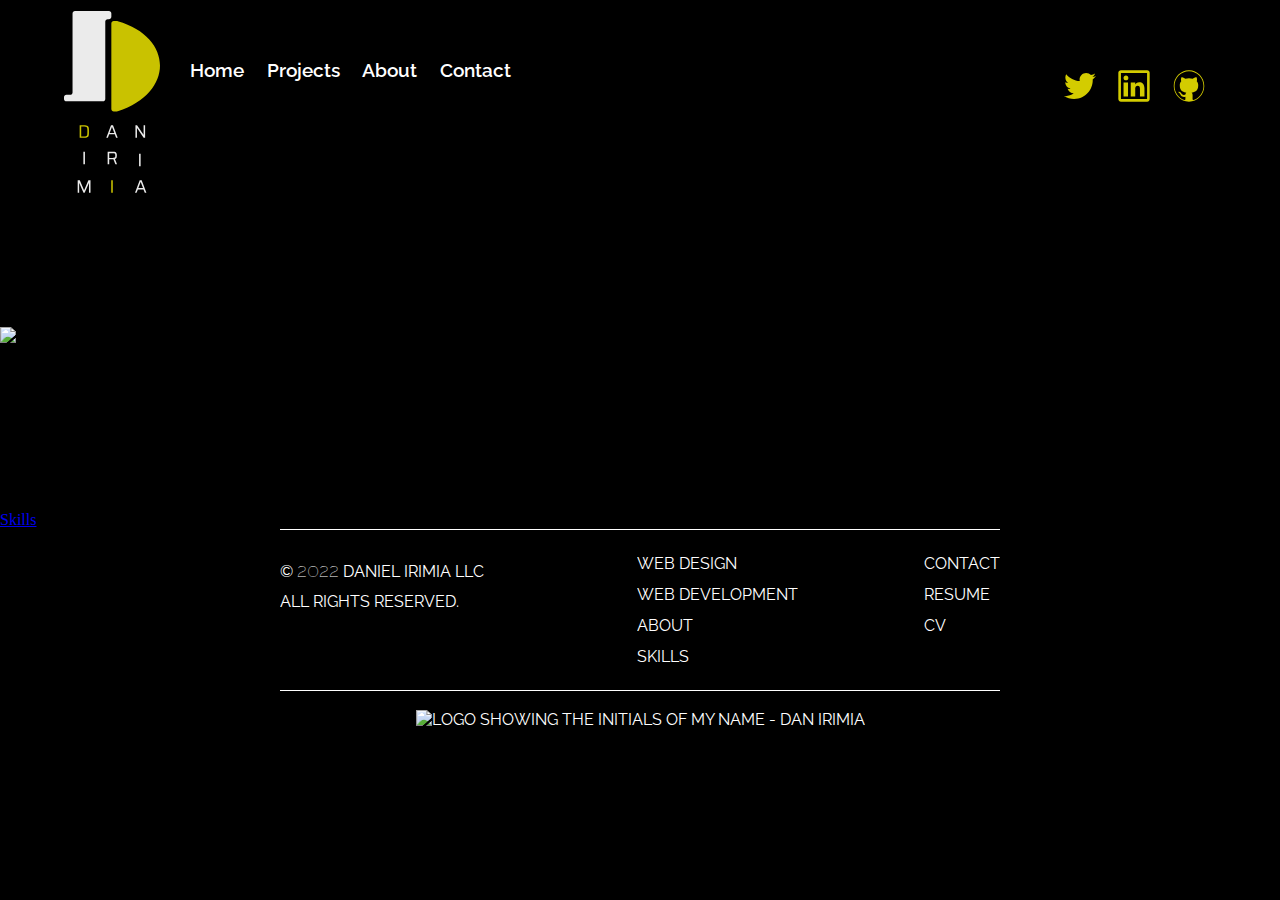
==== commit 41d7e234: "Update about.html" ====
--- a/about.html
+++ b/about.html
@@ -23,7 +23,19 @@
     <header>
         <div class="navigation-container">
             <div class="logo-container">
-                <img src="./Resources/Images/Small_logo.svg" alt="Logo showing the initials and full name - Dan Irimia">
+                <svg viewBox="0 0 120 228" fill="none" xmlns="http://www.w3.org/2000/svg">
+                    <path class="d-big down" d="M59.1853 122.458V15.591C59.1853 13.919 60.5406 12.5636 62.2127 12.5636H66.3399C66.6145 12.5636 66.8963 12.6031 67.1606 12.6778C136.695 32.3209 138.507 102.221 67.2133 125.337C66.9154 125.433 66.5943 125.485 66.2812 125.485H62.2127C60.5406 125.485 59.1853 124.13 59.1853 122.458Z" fill="#D4CC00" fill-opacity="0.95"/>
+                    <path class="i-big down" d="M59.1853 7.16758V3.02738C59.1853 1.3554 57.8299 0 56.1579 0H13.7106C12.0387 0 10.6833 1.35541 10.6833 3.02738V101.738C10.6833 103.41 9.32786 104.765 7.65588 104.765H3.02738C1.3554 104.765 0 106.121 0 107.793V109.894C0 111.566 1.35541 112.921 3.02738 112.921H48.5728C50.2448 112.921 51.6002 111.566 51.6002 109.894V13.2223C51.6002 11.5504 52.9555 10.195 54.6276 10.195H56.1579C57.8299 10.195 59.1853 8.83956 59.1853 7.16758Z" fill="#F8F8F8" fill-opacity="0.95"/>
+                    <path class="up one" d="M19.5707 158.483V142.862H24.5204C25.8071 142.862 26.8591 142.923 27.6765 143.044C28.4939 143.165 29.1372 143.384 29.6064 143.702C30.0908 144.02 30.4465 144.474 30.6736 145.064C30.9006 145.655 31.0444 146.404 31.105 147.312C31.1655 148.221 31.1958 149.341 31.1958 150.673C31.1958 152.005 31.1655 153.125 31.105 154.033C31.0444 154.941 30.9006 155.691 30.6736 156.281C30.4465 156.871 30.0908 157.325 29.6064 157.643C29.1372 157.961 28.4939 158.181 27.6765 158.302C26.8591 158.423 25.8071 158.483 24.5204 158.483H19.5707ZM21.5233 156.803H24.2025C25.1562 156.803 25.9433 156.78 26.5639 156.735C27.1845 156.69 27.6765 156.576 28.0397 156.394C28.403 156.198 28.6679 155.887 28.8344 155.464C29.0009 155.025 29.1069 154.419 29.1523 153.647C29.2129 152.875 29.2431 151.884 29.2431 150.673C29.2431 149.462 29.2129 148.478 29.1523 147.721C29.1069 146.949 28.9934 146.344 28.8117 145.905C28.6452 145.466 28.3803 145.155 28.017 144.974C27.6538 144.777 27.1618 144.656 26.5412 144.61C25.9357 144.565 25.1562 144.542 24.2025 144.542H21.5233V156.803Z" fill="#D4CC00" fill-opacity="0.95"/>
+                    <path class="up two" d="M52.8929 158.483L58.7963 142.862H61.2484L67.1291 158.483H65.1084L63.4963 154.215H56.4803L54.8682 158.483H52.8929ZM57.0707 152.512H62.9059L60.0451 144.86H59.9315L57.0707 152.512Z" fill="#F8F8F8" fill-opacity="0.95"/>
+                    <path class="up three" d="M89.3292 158.483V142.862H91.3273L99.4331 154.828H99.5239V142.862H101.408V158.483H99.5239L91.3046 146.291H91.2138V158.483H89.3292Z" fill="#F8F8F8" fill-opacity="0.95"/>
+                    <path class="up four" d="M24.2251 191.633V176.012H26.1778V191.633H24.2251Z" fill="#F8F8F8" fill-opacity="0.95"/>
+                    <path class="up five" d="M54.561 191.633V176.012H61.7358C62.7197 176.012 63.4993 176.133 64.0745 176.375C64.6648 176.602 65.0962 176.935 65.3687 177.374C65.6563 177.798 65.8455 178.298 65.9363 178.873C66.0271 179.448 66.0726 180.061 66.0726 180.712C66.0726 181.272 66.0196 181.855 65.9136 182.46C65.8228 183.051 65.6033 183.588 65.2552 184.072C64.9222 184.557 64.3924 184.912 63.6658 185.139L66.2996 191.633H64.2107L61.6223 185.071L62.1672 185.344C62.0613 185.374 61.9326 185.397 61.7813 185.412C61.6299 185.427 61.4255 185.435 61.1682 185.435H56.5136V191.633H54.561ZM56.5136 183.732H60.8957C61.6526 183.732 62.2429 183.671 62.6668 183.55C63.1057 183.429 63.4236 183.24 63.6204 182.982C63.8323 182.725 63.9685 182.415 64.0291 182.052C64.0896 181.673 64.1199 181.227 64.1199 180.712C64.1199 180.197 64.0896 179.758 64.0291 179.395C63.9837 179.017 63.8626 178.706 63.6658 178.464C63.4842 178.207 63.1814 178.018 62.7576 177.896C62.3489 177.76 61.7813 177.692 61.0547 177.692H56.5136V183.732Z" fill="#F8F8F8" fill-opacity="0.95"/>
+                    <path class="up seven" d="M17.1094 227.356V211.735H19.7432L25.079 224.178H25.1925L30.5056 211.735H33.1394V227.356H31.2321V214.868H31.1413L25.8055 227.356H24.3751L19.0393 214.868H18.9485V227.356H17.1094Z" fill="#F8F8F8" fill-opacity="0.95"/>
+                    <path class="up six" d="M93.8549 194.206V178.585H95.8075V194.206H93.8549Z" fill="#F8F8F8" fill-opacity="0.95"/>
+                    <path class="up eight" d="M59.04 227.356V211.735H60.9926V227.356H59.04Z" fill="#D4CC00" fill-opacity="0.95"/>
+                    <path class="up nine" d="M88.7673 227.356L94.6707 211.735H97.1229L103.004 227.356H100.983L99.3707 223.088H92.3548L90.7427 227.356H88.7673ZM92.9451 221.385H98.7804L95.9195 213.733H95.806L92.9451 221.385Z" fill="#F8F8F8" fill-opacity="0.95"/>
+                </svg>
             </div>
             <nav>
                 <ul class="navigation-links">
@@ -50,7 +62,7 @@
             <p class="update">Last updated - April 2022</p>
         </div>
         <div class="content">
-            <img src="./Resources/Images/prof_pic.jfif" alt="prof pic">
+            <img src="./Resources/Images/prof_pic.jfif" alt="Picture of myself (Daniel Irimia) in a crowd">
             <div class="text">
                 <p class="intro">
                     Daniel Tiberiu Irimia is a college student passionate about technology and its many impressive achievements. In particular he likes programming, being the object of study for him at Darlington College but also a topic he researches by himself in his own time. Born in Romania and raised in Italy he now lives, works and studies in Darlington UK.
